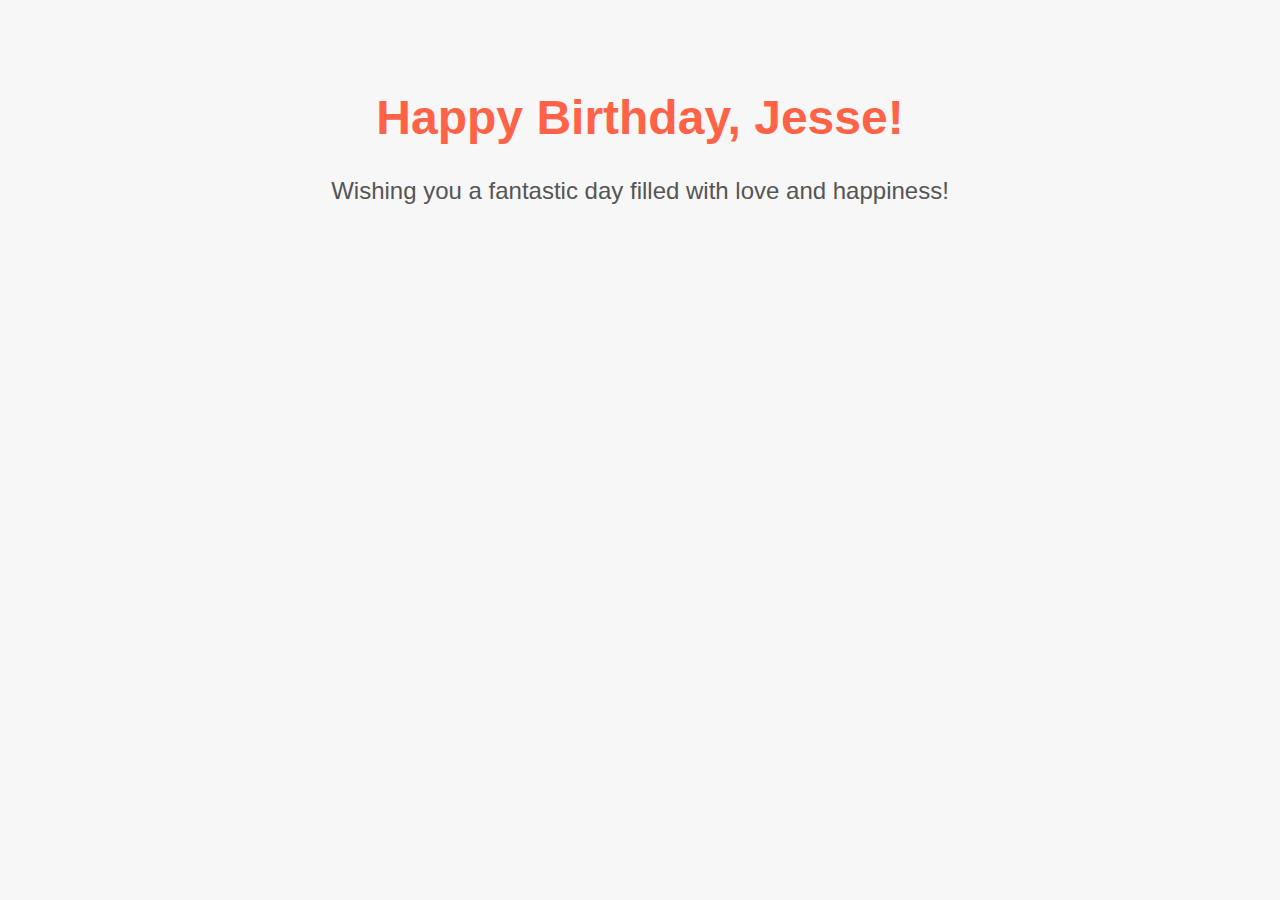
==== index.html @ 3f3b8dbd "Add files via upload" ====
<!DOCTYPE html>
<html>
<head>
    <title>Happy Birthday, Jesse!</title>
    <style>
        body {
            font-family: 'Arial', sans-serif;
            background-color: #f7f7f7;
            text-align: center;
            padding-top: 50px;
        }
        h1 {
            color: #ff6347;
            font-size: 48px;
        }
        p {
            color: #555;
            font-size: 24px;
        }
    </style>
</head>
<body>
    <h1>Happy Birthday, Jesse!</h1>
    <p>Wishing you a fantastic day filled with love and happiness!</p>
</body>
</html>
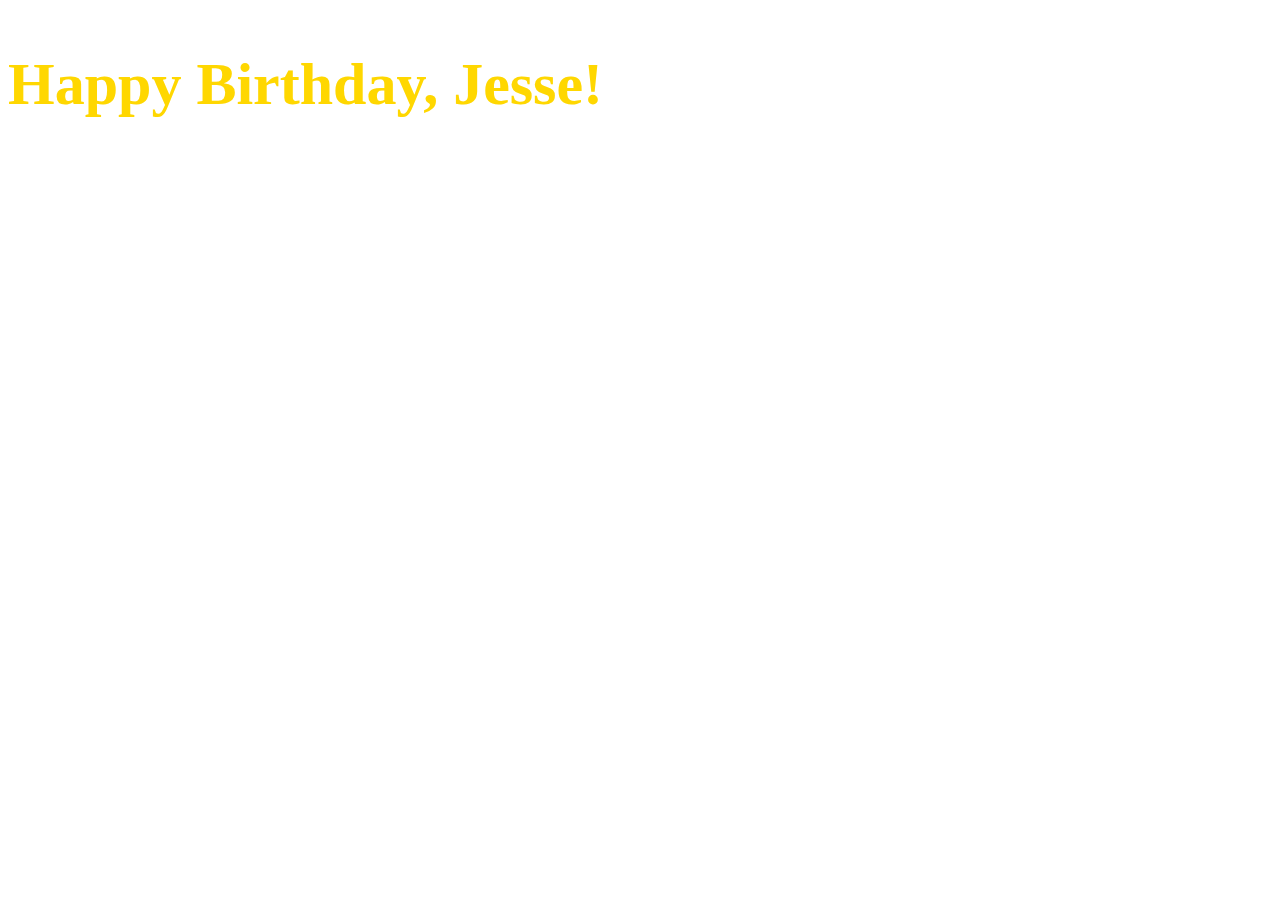
==== commit 2183fb9d: "Update index.html" ====
--- a/index.html
+++ b/index.html
@@ -1,26 +1,14 @@
-<!DOCTYPE html>
-<html>
-<head>
-    <title>Happy Birthday, Jesse!</title>
-    <style>
-        body {
-            font-family: 'Arial', sans-serif;
-            background-color: #f7f7f7;
-            text-align: center;
-            padding-top: 50px;
-        }
-        h1 {
-            color: #ff6347;
-            font-size: 48px;
-        }
-        p {
-            color: #555;
-            font-size: 24px;
-        }
-    </style>
-</head>
-<body>
-    <h1>Happy Birthday, Jesse!</h1>
-    <p>Wishing you a fantastic day filled with love and happiness!</p>
-</body>
+<!DOCTYPE html>
+<html>
+<head>
+    <title>Happy Birthday, Jesse!</title>
+    <!-- Link to the external CSS file -->
+    <link rel="stylesheet" type="text/css" href="styles.css">
+</head>
+<body>
+    <div class="fireworks">
+        <h1>Happy Birthday, Jesse!</h1>
+        <p>Wishing you a fantastic day filled with love and happiness!</p>
+    </div>
+</body>
 </html>
--- a/styles.css
+++ b/styles.css
@@ -0,0 +1,77 @@
+<!DOCTYPE html>
+<html>
+<head>
+    <title>Happy Birthday, Jesse!</title>
+    <style>
+        body {
+            font-family: 'Arial', sans-serif;
+            background-color: #1e1e1e;
+            text-align: center;
+            color: #ffffff;
+            overflow: hidden;
+            margin: 0;
+            padding: 0;
+        }
+        h1 {
+            color: #FFD700;
+            font-size: 60px;
+            margin-top: 50px;
+        }
+        p {
+            color: #FFFFFF;
+            font-size: 28px;
+            margin-bottom: 30px;
+        }
+        /* Fireworks animation */
+        .firework {
+            position: absolute;
+            width: 5px;
+            height: 5px;
+            background: radial-gradient(circle, #ff6347, transparent);
+            border-radius: 50%;
+            animation: explode 1.5s ease-in-out infinite;
+        }
+        @keyframes explode {
+            0% {
+                transform: scale(1);
+                opacity: 1;
+            }
+            100% {
+                transform: scale(3);
+                opacity: 0;
+            }
+        }
+        /* Firework positions */
+        #firework1 {
+            top: 40%;
+            left: 20%;
+            animation-delay: 0s;
+        }
+        #firework2 {
+            top: 30%;
+            left: 70%;
+            animation-delay: 0.5s;
+        }
+        #firework3 {
+            top: 70%;
+            left: 40%;
+            animation-delay: 1s;
+        }
+        #firework4 {
+            top: 50%;
+            left: 60%;
+            animation-delay: 1.5s;
+        }
+    </style>
+</head>
+<body>
+    <h1>Happy Birthday, Jesse!</h1>
+    <p>Wishing you a fantastic day filled with love, happiness, and fun!</p>
+
+    <!-- Fireworks -->
+    <div class="firework" id="firework1"></div>
+    <div class="firework" id="firework2"></div>
+    <div class="firework" id="firework3"></div>
+    <div class="firework" id="firework4"></div>
+</body>
+</html>
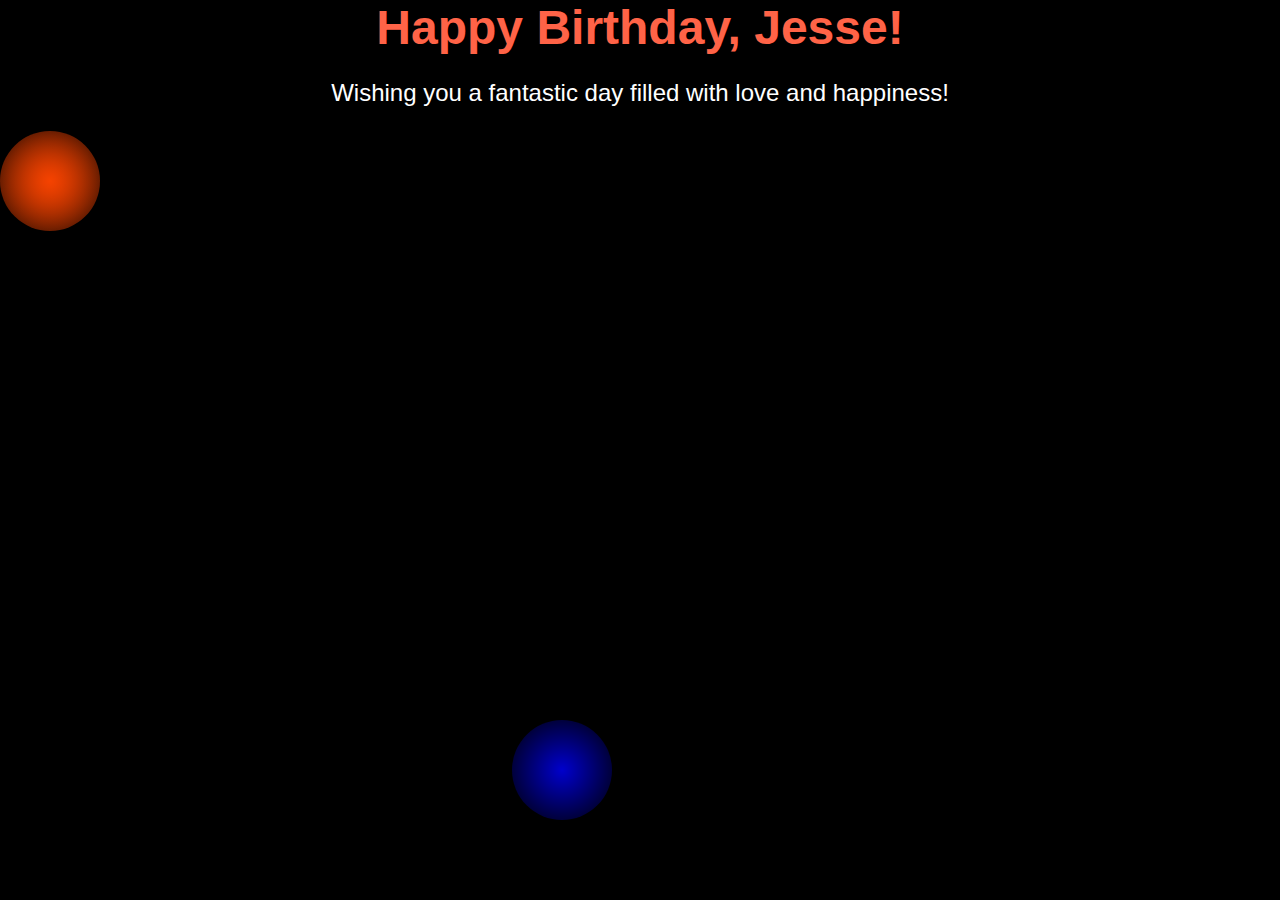
==== commit a985e7e6: "Update index.html" ====
--- a/index.html
+++ b/index.html
@@ -6,9 +6,12 @@
     <link rel="stylesheet" type="text/css" href="styles.css">
 </head>
 <body>
-    <div class="fireworks">
+    <div class="fireworks-container">
         <h1>Happy Birthday, Jesse!</h1>
         <p>Wishing you a fantastic day filled with love and happiness!</p>
+        <div class="firework"></div>
+        <div class="firework"></div>
+        <div class="firework"></div>
     </div>
 </body>
-</html>
+</html>--- a/styles.css
+++ b/styles.css
@@ -1,77 +1,73 @@
-<!DOCTYPE html>
-<html>
-<head>
-    <title>Happy Birthday, Jesse!</title>
-    <style>
-        body {
-            font-family: 'Arial', sans-serif;
-            background-color: #1e1e1e;
-            text-align: center;
-            color: #ffffff;
-            overflow: hidden;
-            margin: 0;
-            padding: 0;
-        }
-        h1 {
-            color: #FFD700;
-            font-size: 60px;
-            margin-top: 50px;
-        }
-        p {
-            color: #FFFFFF;
-            font-size: 28px;
-            margin-bottom: 30px;
-        }
-        /* Fireworks animation */
-        .firework {
-            position: absolute;
-            width: 5px;
-            height: 5px;
-            background: radial-gradient(circle, #ff6347, transparent);
-            border-radius: 50%;
-            animation: explode 1.5s ease-in-out infinite;
-        }
-        @keyframes explode {
-            0% {
-                transform: scale(1);
-                opacity: 1;
-            }
-            100% {
-                transform: scale(3);
-                opacity: 0;
-            }
-        }
-        /* Firework positions */
-        #firework1 {
-            top: 40%;
-            left: 20%;
-            animation-delay: 0s;
-        }
-        #firework2 {
-            top: 30%;
-            left: 70%;
-            animation-delay: 0.5s;
-        }
-        #firework3 {
-            top: 70%;
-            left: 40%;
-            animation-delay: 1s;
-        }
-        #firework4 {
-            top: 50%;
-            left: 60%;
-            animation-delay: 1.5s;
-        }
-    </style>
-</head>
-<body>
-    <h1>Happy Birthday, Jesse!</h1>
-    <p>Wishing you a fantastic day filled with love, happiness, and fun!</p>
-
-    <!-- Fireworks -->
-    <div class="firework" id="firework1"></div>
-    <div class="firework" id="firework2"></div>
-    <div class="firework" id="firework3"></div>
-    <div class="firework" id="firework4"></div>
-</body>
-</html>
+body {
+    font-family: 'Arial', sans-serif;
+    background-color: #000;
+    color: #fff;
+    text-align: center;
+    margin: 0;
+    height: 100vh;
+    display: flex;
+    flex-direction: column;
+    justify-content: center;
+}
+
+h1 {
+    color: #ff6347;
+    font-size: 48px;
+    margin: 0;
+    z-index: 2;
+}
+
+p {
+    color: #fff;
+    font-size: 24px;
+    z-index: 2;
+}
+
+.fireworks-container {
+    position: relative;
+    width: 100%;
+    height: 100%;
+    overflow: hidden;
+}
+
+/* Basic fireworks styles */
+.firework {
+    position: absolute;
+    border-radius: 50%;
+    background: radial-gradient(circle, rgba(255, 69, 0, 0.8), transparent);
+    width: 100px;
+    height: 100px;
+    animation: explode 1.5s ease-in-out infinite;
+}
+
+.firework:nth-child(1) {
+    top: 20%;
+    left: 30%;
+    background: radial-gradient(circle, rgba(255, 0, 0, 0.8), transparent);
+    animation-delay: 0s;
+}
+
+.firework:nth-child(2) {
+    top: 50%;
+    left: 60%;
+    background: radial-gradient(circle, rgba(0, 255, 0, 0.8), transparent);
+    animation-delay: 0.5s;
+}
+
+.firework:nth-child(3) {
+    top: 80%;
+    left: 40%;
+    background: radial-gradient(circle, rgba(0, 0, 255, 0.8), transparent);
+    animation-delay: 1s;
+}
+
+@keyframes explode {
+    0% {
+        transform: scale(0);
+        opacity: 1;
+    }
+    100% {
+        transform: scale(3);
+        opacity: 0;
+    }
+}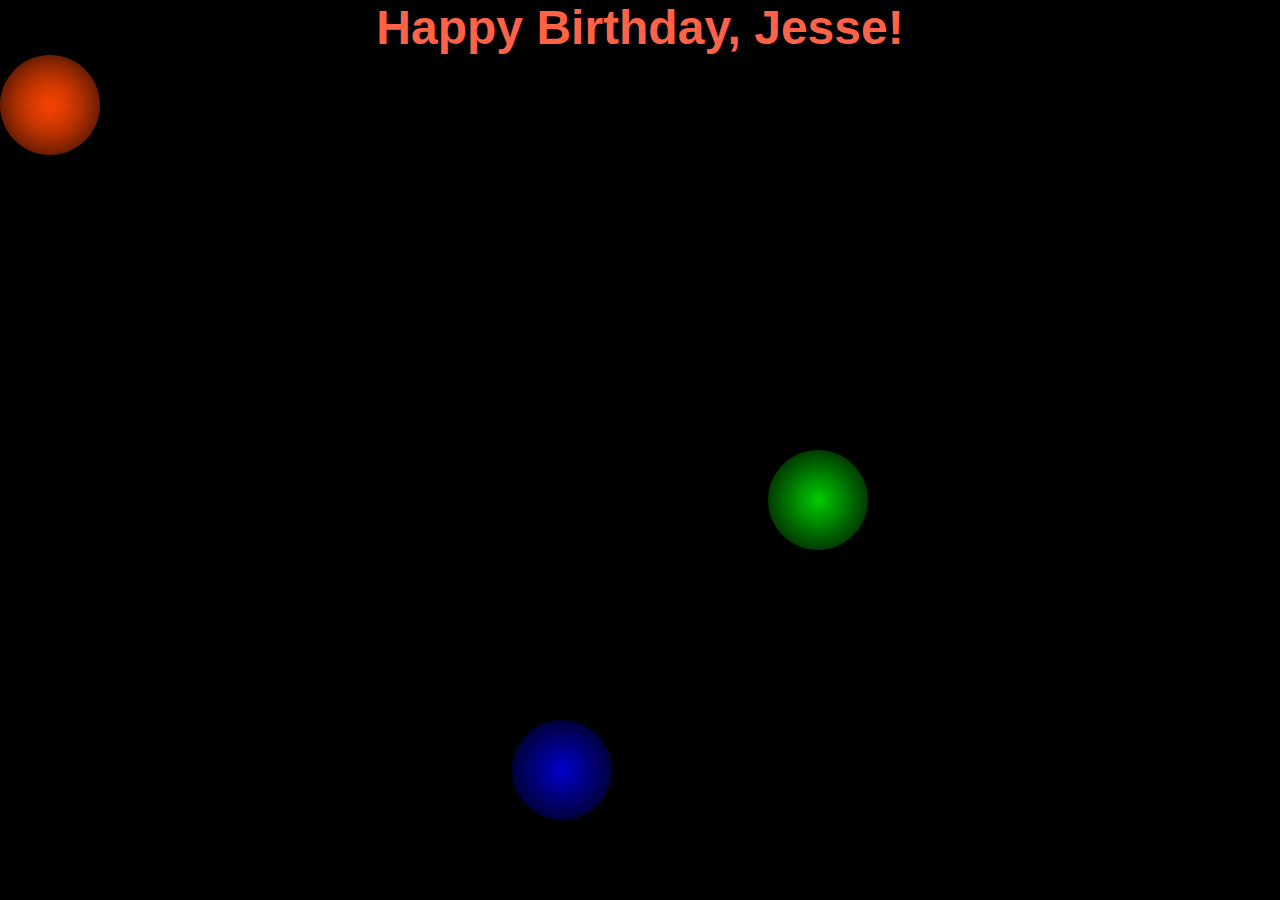
==== commit 794a283e: "Update index.html" ====
--- a/index.html
+++ b/index.html
@@ -7,11 +7,11 @@
 </head>
 <body>
     <div class="fireworks-container">
-        <h1>Happy Birthday, Jesse!</h1>
-        <p>Wishing you a fantastic day filled with love and happiness!</p>
-        <div class="firework"></div>
-        <div class="firework"></div>
-        <div class="firework"></div>
+        <h1 class="moving-text">Happy Birthday, Jesse!</h1>
+        <div class="firework firework1"></div>
+        <div class="firework firework2"></div>
+        <div class="firework firework3"></div>
+        <div class="firework firework4"></div>
     </div>
 </body>
 </html>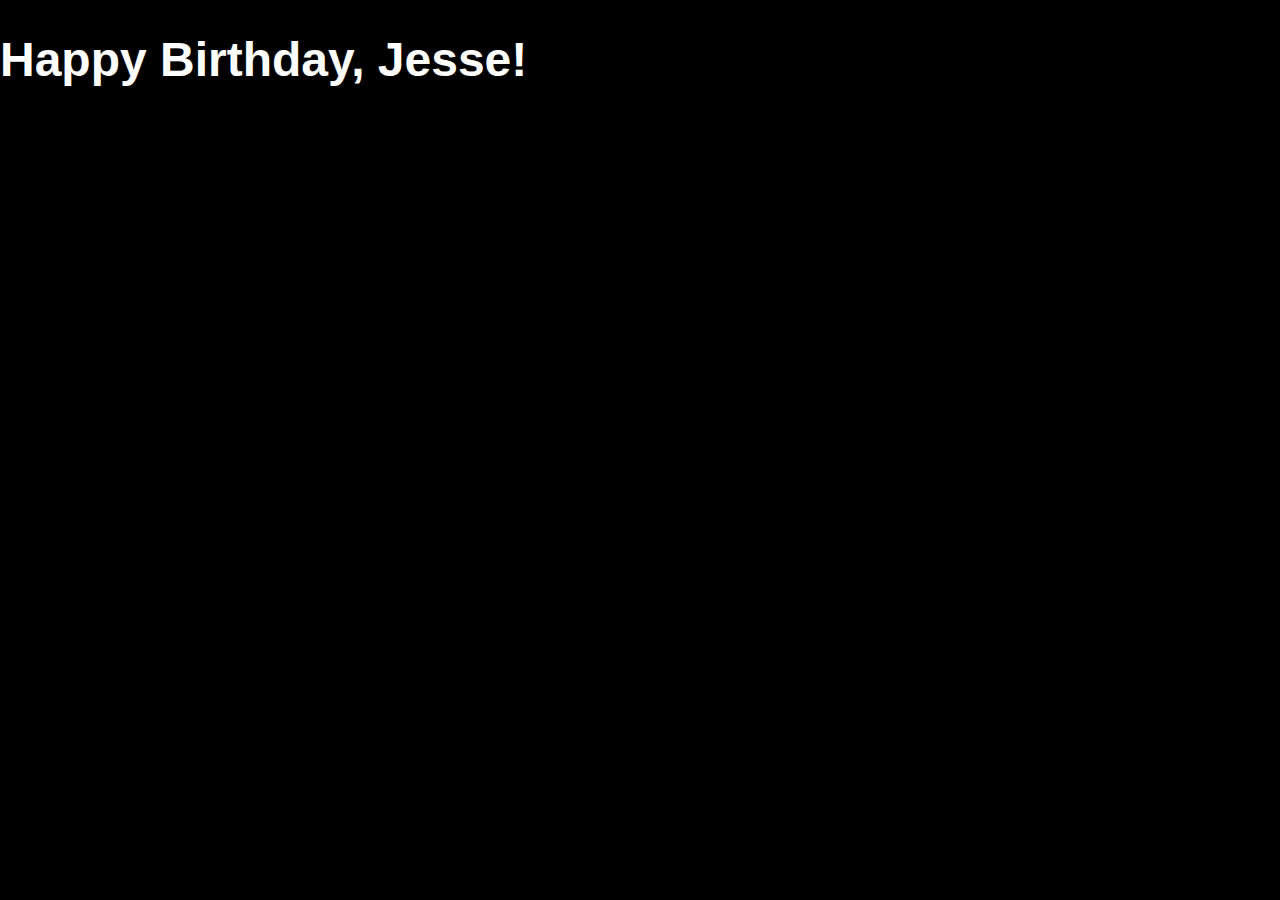
==== commit cc1bcb0c: "Update index.html" ====
--- a/index.html
+++ b/index.html
@@ -8,10 +8,14 @@
 <body>
     <div class="fireworks-container">
         <h1 class="moving-text">Happy Birthday, Jesse!</h1>
+        <!-- Adding more fireworks with different colors and animations -->
         <div class="firework firework1"></div>
         <div class="firework firework2"></div>
         <div class="firework firework3"></div>
         <div class="firework firework4"></div>
+        <div class="firework firework5"></div>
+        <div class="firework firework6"></div>
+        <div class="firework firework7"></div>
     </div>
 </body>
 </html>--- a/styles.css
+++ b/styles.css
@@ -6,21 +6,22 @@
     margin: 0;
     height: 100vh;
     display: flex;
-    flex-direction: column;
+    align-items: center;
     justify-content: center;
+    overflow: hidden;
 }
 
-h1 {
-    color: #ff6347;
+h1.moving-text {
+    position: absolute;
     font-size: 48px;
-    margin: 0;
+    color: #fff;
+    animation: moveText 10s linear infinite;
     z-index: 2;
 }
 
-p {
-    color: #fff;
-    font-size: 24px;
-    z-index: 2;
+@keyframes moveText {
+    0% { left: -100%; }
+    100% { left: 100%; }
 }
 
 .fireworks-container {
@@ -30,35 +31,41 @@
     overflow: hidden;
 }
 
-/* Basic fireworks styles */
 .firework {
     position: absolute;
     border-radius: 50%;
-    background: radial-gradient(circle, rgba(255, 69, 0, 0.8), transparent);
-    width: 100px;
-    height: 100px;
-    animation: explode 1.5s ease-in-out infinite;
+    width: 0;
+    height: 0;
+    opacity: 0;
+    animation: explode 1.5s infinite;
 }
 
-.firework:nth-child(1) {
-    top: 20%;
-    left: 30%;
-    background: radial-gradient(circle, rgba(255, 0, 0, 0.8), transparent);
+.firework1 {
+    background: radial-gradient(circle, rgba(255, 0, 0, 0.8), rgba(255, 0, 0, 0));
+    top: 80%;
+    left: 10%;
     animation-delay: 0s;
 }
 
-.firework:nth-child(2) {
-    top: 50%;
-    left: 60%;
-    background: radial-gradient(circle, rgba(0, 255, 0, 0.8), transparent);
-    animation-delay: 0.5s;
+.firework2 {
+    background: radial-gradient(circle, rgba(0, 255, 0, 0.8), rgba(0, 255, 0, 0));
+    top: 80%;
+    left: 30%;
+    animation-delay: 1s;
 }
 
-.firework:nth-child(3) {
+.firework3 {
+    background: radial-gradient(circle, rgba(0, 0, 255, 0.8), rgba(0, 0, 255, 0));
     top: 80%;
-    left: 40%;
-    background: radial-gradient(circle, rgba(0, 0, 255, 0.8), transparent);
-    animation-delay: 1s;
+    left: 50%;
+    animation-delay: 2s;
+}
+
+.firework4 {
+    background: radial-gradient(circle, rgba(255, 255, 0, 0.8), rgba(255, 255, 0, 0));
+    top: 80%;
+    left: 70%;
+    animation-delay: 3s;
 }
 
 @keyframes explode {
@@ -66,6 +73,10 @@
         transform: scale(0);
         opacity: 1;
     }
+    50% {
+        transform: scale(1.5);
+        opacity: 0.5;
+    }
     100% {
         transform: scale(3);
         opacity: 0;
